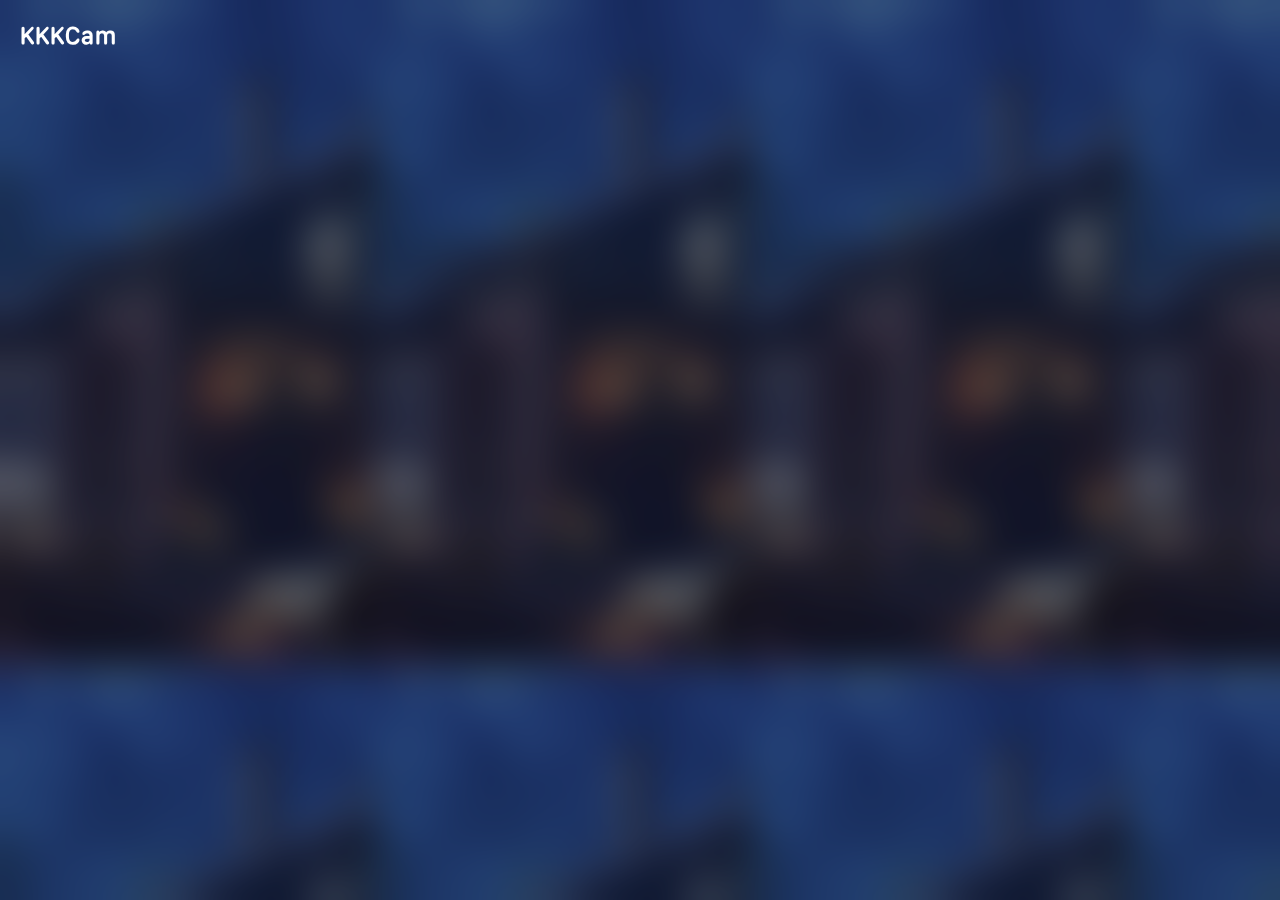
==== mobile-app-android/app/src/main/assets/index.html @ 5815938b "@kkk_ennrl" ====
<!DOCTYPE html>
<html>
<head>
	<meta charset="utf-8">
	<meta name="viewport" content="width=device-width; initial-scale=1.0; maximum-scale=1.0; user-scalable=0;">
	<title>KKKCam App</title>
	<link rel="stylesheet" type="text/css" href="elements/styles/new-style.css">
	<link rel="stylesheet" type="text/css" href="elements/styles/animation.css">
	<meta http-equiv='cache-control' content='no-cache'>
	<meta http-equiv='expires' content='0'>
	<meta http-equiv='pragma' content='no-cache'>
	<script type="text/javascript">
		let app = {}
		app.fs = window.localStorage;
		try {
			if (typeof app.fs.cams == "undefined") {
				app.fs.cams = '[]'
			}
		} catch {

			app.fs.cams = '[]'

		}


		let buttonEnabled = {
			"btnConnectedWifi":true
		}

	</script>
</head>
<body>

	<div class="app-info screen-popup">
		<div class="title">Информация</div>

		<div class="close apple-symbol" onclick="

			dqs('.screen.app-home').onclick = null

			screen_animation_up_close(dqs('.app-home.screen'), dqs('.app-info.screen-popup'))

		">􀅾</div>

		<div class="message">
			version: 1.0 | build 439
			<br><br>
			Данное приложение было разработано для проекта KrendelCam.<br>
			Здесь реализовано простое подключение и настройка камеры.
			<br><br>
			Разработчик приложения и проекта: Самцов Никита (kkk_ennrl)<br>
			Руководитель проекта: Бакштай Оксана Павловна<br><br>
			Страница проекта:<br> <a href="#" onclick='document.location.href = "https://kkk-ennrl.ml/krendel_cam"'>https://kkk-ennrl.ml/krendel_cam</a>
		</div>

	</div>

	<div class="app-home screen">
		
		<div class="title" onclick="

		screen_animation_up(dqs('.app-info.screen-popup'), dqs('.app-home.screen'))

		setTimeout(function(){

			app.screens.home.onclick = function(){

				app.screens.home.onclick = null

				screen_animation_up_close(dqs('.app-home.screen'), dqs('.app-info.screen-popup'))

			}

		}, 350)

		">KKKCam</div>

		
		<div app-type='standalone'>
			
			<div class="not-devices" style="display: none;">
				<span class="nd-title">Привет!<img src="elements/emoji/hi.png" width="24"></span>
				<span class="nd-message">У вас нет добавленных устройств...<br>Не хотите добавить?</span>
				<span class="apple-symbol nd-add sf-button">􀁌</span>
			</div>


		</div>

	<div class="camera_view">

		<div class="close apple-symbol">􀅾</div>

	</div>



	</div>

	<div class="screen-popup app-add-device">
		
		<div class='mini-screen-1'>
			
			<div class="title">Добавить устройство</div>

			<div class="message">Для начала подключитесь к доступной точке доступа Wifi под названием "KKKCam Setup"<br>Далее нажмите на кнопку продолжить и дождитесь ответа камеры</div>

			<div class="button-bottom" onclick="

				let n = new XMLHttpRequest;
				n.timeout = 5e3;
				n.open('GET', 'http://192.168.4.1/scan', true);
				n.onload = function() {

					mini_screen_redirect(dqs('.screen-popup.app-add-device .mini-screen-1'), dqs('.screen-popup.app-add-device .mini-screen-2'));

					let db = JSON.parse(n.response).networks

					let html = ''

					for (var i = 0; i < db.length; i++) {
						html += '<div class=\'network\'><div class=\'icon signal-100\'></div><div class=\'name\'>' + db[i].name + '</div>'
						html += '<div class=\'locked\'></div><div class=\'connect\' onclick=\'connect_to_wifi(' + JSON.stringify(db[i]) +')\'><span class=\'apple-symbol\'>􀅼</span></div></div>'
					}
					dqs('.mini-screen-2 .wifi-networks').innerHTML = html

				}
				n.onerror = function(){

				}
				n.send()
				


			">Продолжить <span class="apple-symbol">􀄫</span></div>
	

		</div>

		<div class="mini-screen-2">
			
			<div class="title">Подключение к сети</div>

			<div class="message">Выберите wifi сеть для подключения к ней</div>

			<div class="wifi-networks">
				
				<div class="network">
					<div class="icon signal-100"><span class="apple-symbol">􀙇</span></div>
					<div class="name">Wifi1</div>
					<div class="locked"></div>
					<div class="connect"><span class="apple-symbol">􀅼</span></div>
				</div>

				<div class="network">
					<div class="icon signal-100"><span class="apple-symbol">􀙇</span></div>
					<div class="name">Wifi1</div>
					<div class="locked"></div>
					<div class="connect"><span class="apple-symbol">􀅼</span></div>
				</div>

				<div class="network">
					<div class="icon signal-100"><span class="apple-symbol">􀙇</span></div>
					<div class="name">Wifi1</div>
					<div class="locked"></div>
					<div class="connect"><span class="apple-symbol">􀅼</span></div>
				</div>

			</div>


		</div>

		<div class="mini-screen-3">
			
			<div class="title">Подключение к {wifi_name}</div>

			<div class="message">Введите пароль от wifi сети</div>

			<input type="password" class="password-in" placeholder="Введите пароль от сети">
			
			<div class="button-bottom" onclick="

			let l = new XMLHttpRequest;
			l.timeout = 5e3;
			l.open('GET', 'http://192.168.4.1/connect?net={wifi_name_full}&pass=' + dqs('.mini-screen-3 .password-in').value, true);
			l.onload = function(){

				console.log(l.response)

				dqs('.mini-screen-4').innerHTML = dqs('.mini-screen-4').innerHTML.replaceAll('{ip}', JSON.parse(l.response).ip)

				mini_screen_redirect(dqs('.screen-popup.app-add-device .mini-screen-3'), dqs('.screen-popup.app-add-device .mini-screen-4'));

			}
			l.send()

			">Подключить <span class="apple-symbol">􀄫</span></div>

		</div>

		<div class="mini-screen-4">
			
			<div class="title">Почти готово!</div>

			<div class="message">Данные на камеру отправлены!<br>Теперь подключитесь к сети к которой подключили камеру и мы закончим настройку устройства!
			<br><br>
			Обратите внимание: если камера не может подключиться к сети в течении 30 секунд, то она сбрасывает настройку и включается заново!
			</div>
			<div class="button-bottom" onclick="

			if (buttonEnabled.btnConnectedWifi) {

				let n = new XMLHttpRequest;
				n.timeout = 5e3;
				n.open('GET', 'http://{ip}/temp', true)
				n.onload = function(){
					
					let camera = {}
					camera.ip = '{ip}'
					camera.wifi = '{wifi_name_full}'
					let dt = JSON.parse(app.fs.cams)
					dt.push(camera)
					app.fs.cams = JSON.stringify(dt)

					app.screens.home.click()

					refresh_home()

					buttonEnabled.btnConnectedWifi = true
					dqs('.mini-screen-4 .button-bottom').classList = 'button-bottom'

				}
				n.onerror = function() {
					buttonEnabled.btnConnectedWifi = true
					dqs('.mini-screen-4 .button-bottom').classList = 'button-bottom'
				}
				n.send()

				buttonEnabled.btnConnectedWifi = false

				dqs('.mini-screen-4 .button-bottom').classList = 'button-bottom disabled'

			}

			

			">Подключен <span class="apple-symbol">􀄫</span></div>

		</div>


	</div>

	

	<script type="text/javascript" src="elements/scripts/preload.js"></script>
	<script type="text/javascript" src="elements/scripts/dqs.js"></script>

</body>
</html>
---- mobile-app-android/app/src/main/assets/elements/styles/new-style.css ----
@font-face {
	font-family: "aapl";
	src: url(../fonts/SF-Compact-Rounded-Regular.otf);
}
html, body {
  overflow-x: hidden;
  overflow-y: hidden;
}


/* Экраны и настройка цветов  */
body {

	--screen-default-background: url(../images/house.jpg);
	--screen-preload-background: rgba(28, 28, 30, 1);
	--bar-size: 20px;
	--accent: #96c8ff;
	--accent-darked: #5096c8;
	--nav-size: 12px;

}
.screen {
	position: fixed;
	top: 0px;
	left: 0px;
	width: 100vw;
	height: 100vh;
}

.app-home {
	display: block;
	background: var(--screen-default-background);
}
.app-home:before {
	content: "";
	top: 0px;
	position: absolute	;
	left: 0px;
	width: 100%;
	height: 100%;
	backdrop-filter: blur(20px) brightness(0.5);
}
.app-home .title {
	position: absolute;
	top: var(--bar-size);
	left: 20px;
	font-family: "aapl";
	font-weight: 900;
	letter-spacing: 1px;
	font-size:  25px;
	color: white;
}
.app-home *[app-type='standalone'] .not-devices {
	position: absolute;
	top: 50%;
	transform: translateY(-50%);
	left: 20px;
	color: white;
	right: 20px;
	text-align: center;
	width: calc(100% - 40px);
}
.app-home *[app-type='standalone'] .not-devices * {
	display: block;
}
.app-home *[app-type='standalone'] .not-devices img {
	display: inline-block;
}

.app-home *[app-type='standalone'] .not-devices .nd-title {
	font-size: 28px;
	text-align: center;
	width: 100%;
	position: relative;
	font-family: "aapl";
}
.app-home *[app-type='standalone'] .not-devices .nd-add {
	font-size: 34px;
	margin-top: 10px;
	font-family: "aapl";
	color: white !important;
}
.app-home *[app-type='standalone'] .not-devices .nd-message {
	font-size: 20px;
	margin-top: 10px;
	font-family: "aapl";
}
.app-home.screen *[app-type='standalone'] .add-device {
	position: absolute;
	width: 40px;
	height: 40px;
	line-height: 40px;
	right: 20px;
	top: var(--bar-size);
	font-size: 30px;
	font-family: aapl;
	font-weight: 900;
	color: white;
}

/* Screen Popup and Settings */
.screen-popup {
	position: absolute;
	width: 100vw;
	height: calc(100vh - 100px);
	border-top-left-radius: 20px;
	border-top-right-radius: 20px;
	left: 0px;
	bottom: 0px;
	color: white !important;
	background: rgba(10, 10, 12, 1);
	box-shadow: 0 0 30px rgba(255, 255, 255, 0.25);
}
@media screen and (min-height: 700px) {
	.screen-popup {
		height: 500px;
	}
}
.app-add-device {
	display: none;
}	
.app-add-device .mini-screen-2 {
	display: none;
}
.app-add-device .mini-screen-3 {
	display: none;
}
.app-add-device .mini-screen-4 {
	display: none;
}
.app-info {
	display:  none;
}
.screen-popup .title {
	position: absolute;
	top: 20px;
	left: 20px;
	font-family: "aapl";
	font-weight: 900;
	letter-spacing: 0.5px;
	font-size: 25px;
	line-height: 30px;
	color: white;
}
.screen-popup .message {
	position: absolute;
	top: 60px;
	left: 20px;
	right: 20px;
	font-family: aapl;
	font-weight: 500;
	letter-spacing: 0.3px;
	font-size: 18px;
	color: white;
}
a {
	color: var(--accent);
}

* {
	user-select: none;
}
.app-info .close {
	position: absolute;
	right: 20px;
	top: 20px;
	color: white;
	font-weight: 900;
	font-size: 25px;
	line-height: 30px;
	width: 40px;
	font-family: aapl;
	text-align: center;
}
.camera_view .close {
	position: absolute;
	right: 20px;
	top: var(--bar-size);
	color: white;
	font-weight: 900;
	font-size: 30px;
	line-height: 40px;
	width: 40px;
	text-align: center;
	font-family: aapl;
}
.camera_view {
	position: absolute;
	top: 0px;
	bottom: 0px;
	left: 0px;
	width: 100vw;
	height: 100vh;
	background: black;
	display: none;
}

.button-bottom {
	position: absolute;
	border-radius: 10px;
	bottom: calc(15px + var(--nav-size));
	left: 20px;
	right: 20px;
	background-color: var(--accent);
	text-align: center;
	padding-bottom: 15px;
	padding-top: 15px;
	color: rgb(28, 28, 28);
	font-family: aapl;
	font-weight: 700;
	font-size: 18px;
	letter-spacing: 0.6px;

}
.button-bottom.disabled {
	filter: brightness(0.4);
}

.button-bottom:active {
	background-color: var(--accent-darked);
}

.app-add-device .mini-screen-2 .wifi-networks {
	position: absolute;
	top: 100px;
	left: 20px;
	bottom: calc(15px + var(--nav-size));
	right: 20px;
	background: rgba(255, 255, 255, 0.05);
	border-radius: 10px;
}
.app-add-device .mini-screen-2 .wifi-networks .network {
	width: calc(100% - 20px - 55px);
	margin-left: 10px;
	margin-right: 10px;
	user-select: none;
	background: rgba(0, 0, 0, 0.05);
	margin-top: 10px;
	padding: 5px;
	border-radius: 9px;
	padding-left: 50px;
	height: 40px;
}
.app-add-device .mini-screen-2 .wifi-networks .network .icon {
	width: 40px;
	height: 40px;
	background: rgba(255, 255, 255, 0.05);
	display: inline-block;
	position: absolute;
	border-radius: 	8px;
	transform: translateX(-45px);
	font-family: aapl;
  	text-align: center;
  	font-size: 26px;
  	line-height: 40px;
}
.app-add-device .mini-screen-2 .wifi-networks .network * {
	display: inline-block;
	line-height: 40px;
}
.app-add-device .mini-screen-2 .wifi-networks .network .connect {
	position: absolute;
  	right: 15px;
 	background: var(--accent);
  	width: 40px;
  	color: rgb(28, 28, 28);
  	height: 40px;
  	font-family: aapl;
  	line-height: 40px;
  	font-weight: 900;
  	text-align: center;
  	border-radius: 101px;
}
.app-add-device .mini-screen-2 .wifi-networks .network .name {
	font-family: "aapl";
	font-weight: 600;
	letter-spacing: 1px;
}
.app-add-device .mini-screen-2 .apple-symbol {
	transform: translateY(2px);
}

.app-add-device .mini-screen-3 .password-in {
	position: absolute;
	top: 100px;
	left: 20px;
	width: calc(100% - 20px - 20px - 20px);
	height: 40px;
	line-height: 40px;
	font-size: 18px;
	font-family: aapl;
	padding: 5px;
	letter-spacing: 0.5px;
	background: rgba(255, 255, 255, 0.05);
	border-radius: 10px;
	border: 0px;
	color: white;
	outline: none;
	padding-left: 10px;
	padding-right: 10px;
}
.app-home *[app-type='standalone'] .devices {
	position: absolute;
	top: calc(80px + var(--bar-size) / 2);
	left: 20px;
	right: 20px;
	bottom: calc(20px + var(--nav-size))
}
.app-home .devices .device .not-connection-image {
	position: absolute;
    font-family: aapl;
    font-size: 40px;
    top: 5px;
    left: 7px;
    color: var(--accent);
    line-height: calc((50vw - 20px - 5px) / 4*3);
    width: calc(100% / 2 - 20px);
} 
.app-home .devices .device .not-connection-text {
	font-family: aapl;
    font-size: 16px;
    top: 5px;
    left: 7px;
    color: var(--accent);
    line-height: calc((50vw - 20px - 5px) / 4*3);
    width: calc(100% / 2 - 20px);
    position: absolute;
    transform: translateY(35px);
}
.app-home .devices .device .not-connection-text1 {
	font-family: aapl;
    font-size: 12px;
    top: 5px;
    left: 7px;
    color: var(--accent);
    line-height: calc((50vw - 20px - 5px) / 4*3);
    width: calc(100% / 2 - 20px);
    position: absolute;
    transform: translateY(50px);
}
.app-home .devices .device {
	width: calc(50vw - 20px - 5px - 10px - 5px);
	margin-right: 5px;
	padding: 5px;
	display: inline-block;
	text-align: center;
	font-family: aapl;
	font-size: 16px;
	margin-left: 2px;
	margin-bottom: 5px;
	color: white;
	border-radius: 4px;
	background: rgba(0, 0, 0, 0.5);
}
.app-home .devices .device img {
	width: calc(100%);
  height: calc((50vw - 20px - 5px) / 4*3);
  border-radius: 4px;
  transform: rotate(180deg) scaleX(-1);
}
---- mobile-app-android/app/src/main/assets/elements/styles/animation.css ----
@keyframes kk_anim_loader {
	0% {
		transform: rotate(0deg);
	}
	100% {
		transform:  rotate(360deg);
	}
}



*[animation-type="loader"] {
	animation-name: kk_anim_loader;
	animation-duration: 1s;
	animation-iteration-count: infinite;
	animation-timing-function: linear;
}


@keyframes kk_anim_openScreen {
	0% {
		transform: translateX(100vw);
	}
	100% {
		transform: translateX(0px);
	}
}
@keyframes kk_anim_openScreenUP {
	0% {
		transform: translateY(100vh);
	}
	100% {
		transform: translateY(0px);
	}
}
@keyframes kk_anim_closeScreenUP {
	100% {
		transform: translateY(100vh);
	}
	0% {
		transform: translateY(0px);
	}
}
@keyframes kk_anim_blacked {
	0% {
		filter: brightness(1.0);
	}
	100% {
		filter: brightness(0.2);
	}
}
@keyframes kk_anim_unblacked {
	100% {
		filter: brightness(1.0);
	}
	0% {
		filter: brightness(0.2);
	}
}

@keyframes home_fade {
	0% {
		opacity: 0;
	}
	100% {
		opacity: 1;
	}
}


@keyframes hello_animation {
	0% {
		transform: scale(1.0);
	}
	10% {

		transform: translateY(7px) translateX(2px);
	}
	100% {
		transform: scale(150) translateY(7px) translateX(2px);

	}
}
@keyframes fade_out {
	0% {
		opacity: 1;
	}
	100% {
		opacity: 0;
	}
}
@keyframes scale {
	0% {
		transform: scale(0);
	}
	100% {
		transform: scale(1);
	}
}
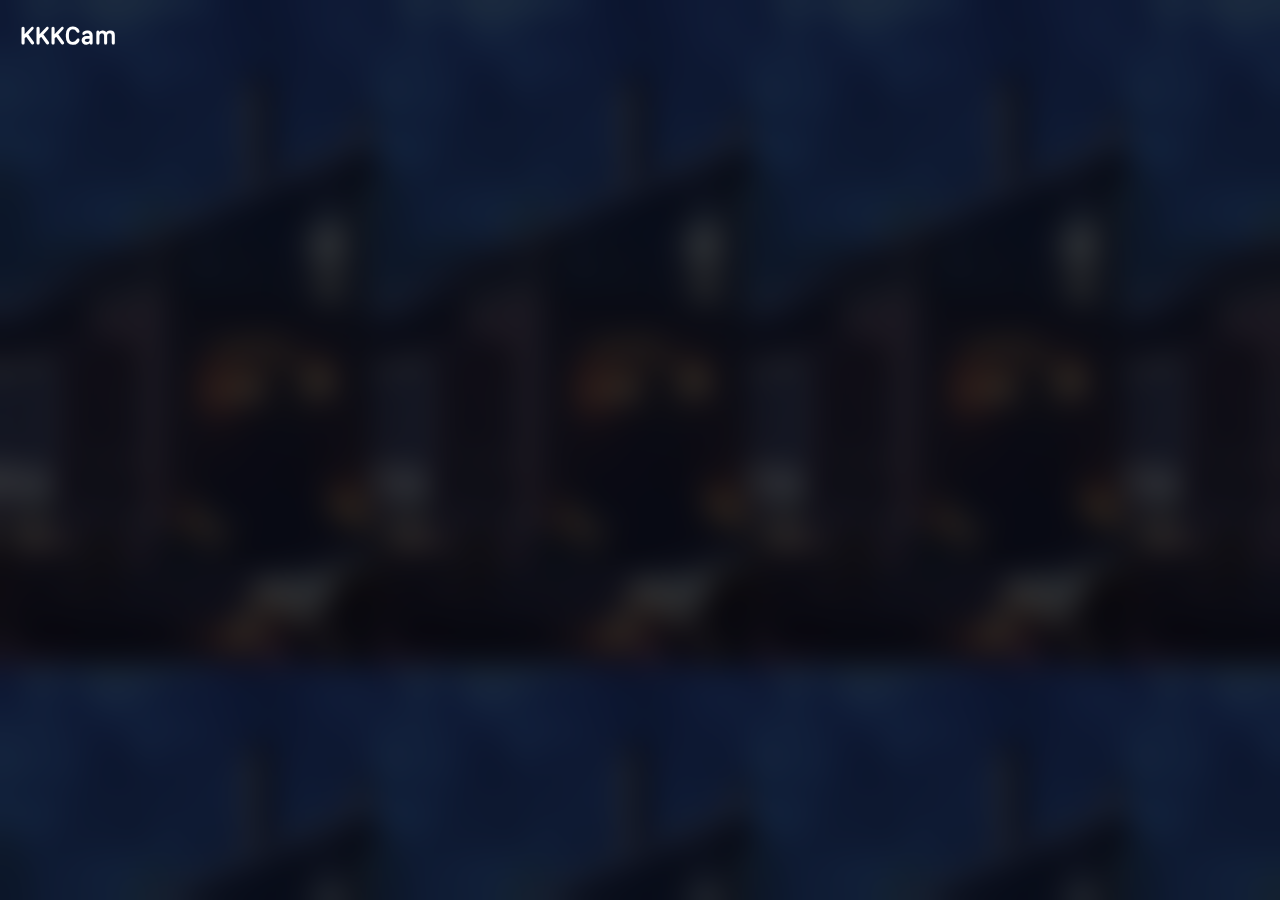
==== commit 9dbd63eb: "@kkk_ennrl" ====
--- a/mobile-app-android/app/src/main/assets/index.html
+++ b/mobile-app-android/app/src/main/assets/index.html
@@ -9,6 +9,108 @@
 	<meta http-equiv='cache-control' content='no-cache'>
 	<meta http-equiv='expires' content='0'>
 	<meta http-equiv='pragma' content='no-cache'>
+
+	<link rel="preload" href="/elements/device_animation/0001.png" as="image">
+	<link rel="preload" href="/elements/device_animation/0002.png" as="image">
+	<link rel="preload" href="/elements/device_animation/0003.png" as="image">
+	<link rel="preload" href="/elements/device_animation/0004.png" as="image">
+	<link rel="preload" href="/elements/device_animation/0005.png" as="image">
+	<link rel="preload" href="/elements/device_animation/0006.png" as="image">
+	<link rel="preload" href="/elements/device_animation/0007.png" as="image">
+	<link rel="preload" href="/elements/device_animation/0008.png" as="image">
+	<link rel="preload" href="/elements/device_animation/0009.png" as="image">
+	<link rel="preload" href="/elements/device_animation/0010.png" as="image">
+	<link rel="preload" href="/elements/device_animation/0011.png" as="image">
+	<link rel="preload" href="/elements/device_animation/0012.png" as="image">
+	<link rel="preload" href="/elements/device_animation/0013.png" as="image">
+	<link rel="preload" href="/elements/device_animation/0014.png" as="image">
+	<link rel="preload" href="/elements/device_animation/0015.png" as="image">
+	<link rel="preload" href="/elements/device_animation/0016.png" as="image">
+	<link rel="preload" href="/elements/device_animation/0017.png" as="image">
+	<link rel="preload" href="/elements/device_animation/0018.png" as="image">
+	<link rel="preload" href="/elements/device_animation/0019.png" as="image">
+	<link rel="preload" href="/elements/device_animation/0020.png" as="image">
+	<link rel="preload" href="/elements/device_animation/0021.png" as="image">
+	<link rel="preload" href="/elements/device_animation/0022.png" as="image">
+	<link rel="preload" href="/elements/device_animation/0023.png" as="image">
+	<link rel="preload" href="/elements/device_animation/0024.png" as="image">
+	<link rel="preload" href="/elements/device_animation/0025.png" as="image">
+	<link rel="preload" href="/elements/device_animation/0026.png" as="image">
+	<link rel="preload" href="/elements/device_animation/0027.png" as="image">
+	<link rel="preload" href="/elements/device_animation/0028.png" as="image">
+	<link rel="preload" href="/elements/device_animation/0029.png" as="image">
+	<link rel="preload" href="/elements/device_animation/0030.png" as="image">
+	<link rel="preload" href="/elements/device_animation/0031.png" as="image">
+	<link rel="preload" href="/elements/device_animation/0032.png" as="image">
+	<link rel="preload" href="/elements/device_animation/0033.png" as="image">
+	<link rel="preload" href="/elements/device_animation/0034.png" as="image">
+	<link rel="preload" href="/elements/device_animation/0035.png" as="image">
+	<link rel="preload" href="/elements/device_animation/0036.png" as="image">
+	<link rel="preload" href="/elements/device_animation/0037.png" as="image">
+	<link rel="preload" href="/elements/device_animation/0038.png" as="image">
+	<link rel="preload" href="/elements/device_animation/0039.png" as="image">
+	<link rel="preload" href="/elements/device_animation/0040.png" as="image">
+	<link rel="preload" href="/elements/device_animation/0041.png" as="image">
+	<link rel="preload" href="/elements/device_animation/0042.png" as="image">
+	<link rel="preload" href="/elements/device_animation/0043.png" as="image">
+	<link rel="preload" href="/elements/device_animation/0044.png" as="image">
+	<link rel="preload" href="/elements/device_animation/0045.png" as="image">
+	<link rel="preload" href="/elements/device_animation/0046.png" as="image">
+	<link rel="preload" href="/elements/device_animation/0047.png" as="image">
+	<link rel="preload" href="/elements/device_animation/0048.png" as="image">
+	<link rel="preload" href="/elements/device_animation/0049.png" as="image">
+	<link rel="preload" href="/elements/device_animation/0050.png" as="image">
+	<link rel="preload" href="/elements/device_animation/0051.png" as="image">
+	<link rel="preload" href="/elements/device_animation/0052.png" as="image">
+	<link rel="preload" href="/elements/device_animation/0053.png" as="image">
+	<link rel="preload" href="/elements/device_animation/0054.png" as="image">
+	<link rel="preload" href="/elements/device_animation/0055.png" as="image">
+	<link rel="preload" href="/elements/device_animation/0056.png" as="image">
+	<link rel="preload" href="/elements/device_animation/0057.png" as="image">
+	<link rel="preload" href="/elements/device_animation/0058.png" as="image">
+	<link rel="preload" href="/elements/device_animation/0059.png" as="image">
+	<link rel="preload" href="/elements/device_animation/0060.png" as="image">
+	<link rel="preload" href="/elements/device_animation/0061.png" as="image">
+	<link rel="preload" href="/elements/device_animation/0062.png" as="image">
+	<link rel="preload" href="/elements/device_animation/0063.png" as="image">
+	<link rel="preload" href="/elements/device_animation/0064.png" as="image">
+	<link rel="preload" href="/elements/device_animation/0065.png" as="image">
+	<link rel="preload" href="/elements/device_animation/0066.png" as="image">
+	<link rel="preload" href="/elements/device_animation/0067.png" as="image">
+	<link rel="preload" href="/elements/device_animation/0068.png" as="image">
+	<link rel="preload" href="/elements/device_animation/0069.png" as="image">
+	<link rel="preload" href="/elements/device_animation/0070.png" as="image">
+	<link rel="preload" href="/elements/device_animation/0071.png" as="image">
+	<link rel="preload" href="/elements/device_animation/0072.png" as="image">
+	<link rel="preload" href="/elements/device_animation/0073.png" as="image">
+	<link rel="preload" href="/elements/device_animation/0074.png" as="image">
+	<link rel="preload" href="/elements/device_animation/0075.png" as="image">
+	<link rel="preload" href="/elements/device_animation/0076.png" as="image">
+	<link rel="preload" href="/elements/device_animation/0077.png" as="image">
+	<link rel="preload" href="/elements/device_animation/0078.png" as="image">
+	<link rel="preload" href="/elements/device_animation/0079.png" as="image">
+	<link rel="preload" href="/elements/device_animation/0080.png" as="image">
+	<link rel="preload" href="/elements/device_animation/0081.png" as="image">
+	<link rel="preload" href="/elements/device_animation/0082.png" as="image">
+	<link rel="preload" href="/elements/device_animation/0083.png" as="image">
+	<link rel="preload" href="/elements/device_animation/0084.png" as="image">
+	<link rel="preload" href="/elements/device_animation/0085.png" as="image">
+	<link rel="preload" href="/elements/device_animation/0086.png" as="image">
+	<link rel="preload" href="/elements/device_animation/0087.png" as="image">
+	<link rel="preload" href="/elements/device_animation/0088.png" as="image">
+	<link rel="preload" href="/elements/device_animation/0089.png" as="image">
+	<link rel="preload" href="/elements/device_animation/0090.png" as="image">
+	<link rel="preload" href="/elements/device_animation/0091.png" as="image">
+	<link rel="preload" href="/elements/device_animation/0092.png" as="image">
+	<link rel="preload" href="/elements/device_animation/0093.png" as="image">
+	<link rel="preload" href="/elements/device_animation/0094.png" as="image">
+	<link rel="preload" href="/elements/device_animation/0095.png" as="image">
+	<link rel="preload" href="/elements/device_animation/0096.png" as="image">
+	<link rel="preload" href="/elements/device_animation/0097.png" as="image">
+	<link rel="preload" href="/elements/device_animation/0098.png" as="image">
+	<link rel="preload" href="/elements/device_animation/0099.png" as="image">
+	<link rel="preload" href="/elements/device_animation/0100.png" as="image">
+
 	<script type="text/javascript">
 		let app = {}
 		app.fs = window.localStorage;
@@ -91,6 +193,8 @@
 
 		<div class="close apple-symbol">􀅾</div>
 
+		<div class="code">00000</div>
+
 	</div>
 
 
@@ -104,6 +208,8 @@
 			<div class="title">Добавить устройство</div>
 
 			<div class="message">Для начала подключитесь к доступной точке доступа Wifi под названием "KKKCam Setup"<br>Далее нажмите на кнопку продолжить и дождитесь ответа камеры</div>
+
+			<div class="camera_animation"></div>
 
 			<div class="button-bottom" onclick="
 
--- a/mobile-app-android/app/src/main/assets/elements/styles/new-style.css
+++ b/mobile-app-android/app/src/main/assets/elements/styles/new-style.css
@@ -38,7 +38,7 @@
 	left: 0px;
 	width: 100%;
 	height: 100%;
-	backdrop-filter: blur(20px) brightness(0.5);
+	backdrop-filter: blur(15px) brightness(0.25);
 }
 .app-home .title {
 	position: absolute;
@@ -210,8 +210,9 @@
 	font-weight: 700;
 	font-size: 18px;
 	letter-spacing: 0.6px;
-
-}
+}
+
+
 .button-bottom.disabled {
 	filter: brightness(0.4);
 }
@@ -357,4 +358,107 @@
   height: calc((50vw - 20px - 5px) / 4*3);
   border-radius: 4px;
   transform: rotate(180deg) scaleX(-1);
+}
+
+
+
+.app-home .camera_view .popup-window
+{
+
+    position: fixed;
+    top:0px;
+    bottom:0px;
+    left:0px;
+    right:0px;
+    width:100%;
+    height:100%;
+    background:rgba(0, 0, 0, 0.2);
+    backdrop-filter: blur(10px);
+    transition: 1s;
+    z-index: 999999999999999999999999;
+
+}
+.app-home .camera_view .popup-window .box {
+    position: absolute;
+    width: calc(100vw - 50px);
+    left:25px;
+    right:25px;
+    background:rgba(255, 255, 255, 1);
+    height: auto;
+    border-radius: 10px;
+    top: 50%;
+    transform: translateY(-50%);
+
+}
+.app-home .camera_view .popup-window .box .btitle {
+
+    position: relative;
+    left: 0px;
+    font-family: "aapl";
+    font-weight: 900;
+    letter-spacing: 1px;
+    font-size:  20px;
+    color: black;
+    text-align: center;
+    width: 100%;
+    margin-top: 10px;
+    margin-bottom: 10px;
+
+}
+.app-home .camera_view .popup-window .box .message {
+
+    position: relative;
+    width: calc(100% - 20px);
+    margin-left: 10px;
+    margin-right: 10px;
+    margin-bottom: 10px;
+    font-family: aapl;
+    font-size: 18px;
+    font-weight: 300;
+    text-align: center;
+
+}
+.app-home .camera_view .popup-window .box .button-okay {
+
+    width: calc((100vw - 50px) / 2 - 2px);
+    text-align: center;
+    display: inline-block;
+    font-size: 22px;
+    background: red;
+    padding-top: 10px;
+    padding-bottom: 10px;
+    border-bottom-left-radius: 10px;
+
+}
+.app-home .camera_view .popup-window .box .button-cancel {
+
+    width: calc((100vw - 50px) / 2 - 2px);
+    text-align: center;
+    display: inline-block;
+    font-size: 22px;
+    background: green;
+    padding-top: 10px;
+    padding-bottom: 10px;
+    border-bottom-right-radius: 10px;
+
+}
+
+.mini-screen-1 .camera_animation {
+    display: block;
+    position: absolute;
+    left: 50%;
+    transform: translateX(-50%);
+}
+.app-home .camera_view .code {
+
+    position: absolute;
+    bottom: var(--bar-size);
+    left:0px;
+    right: 0px;
+    text-align: center;
+    color: var(--accent);
+    font-family: aapl;
+    font-weight: 600;
+    font-size: 20px;
+
 }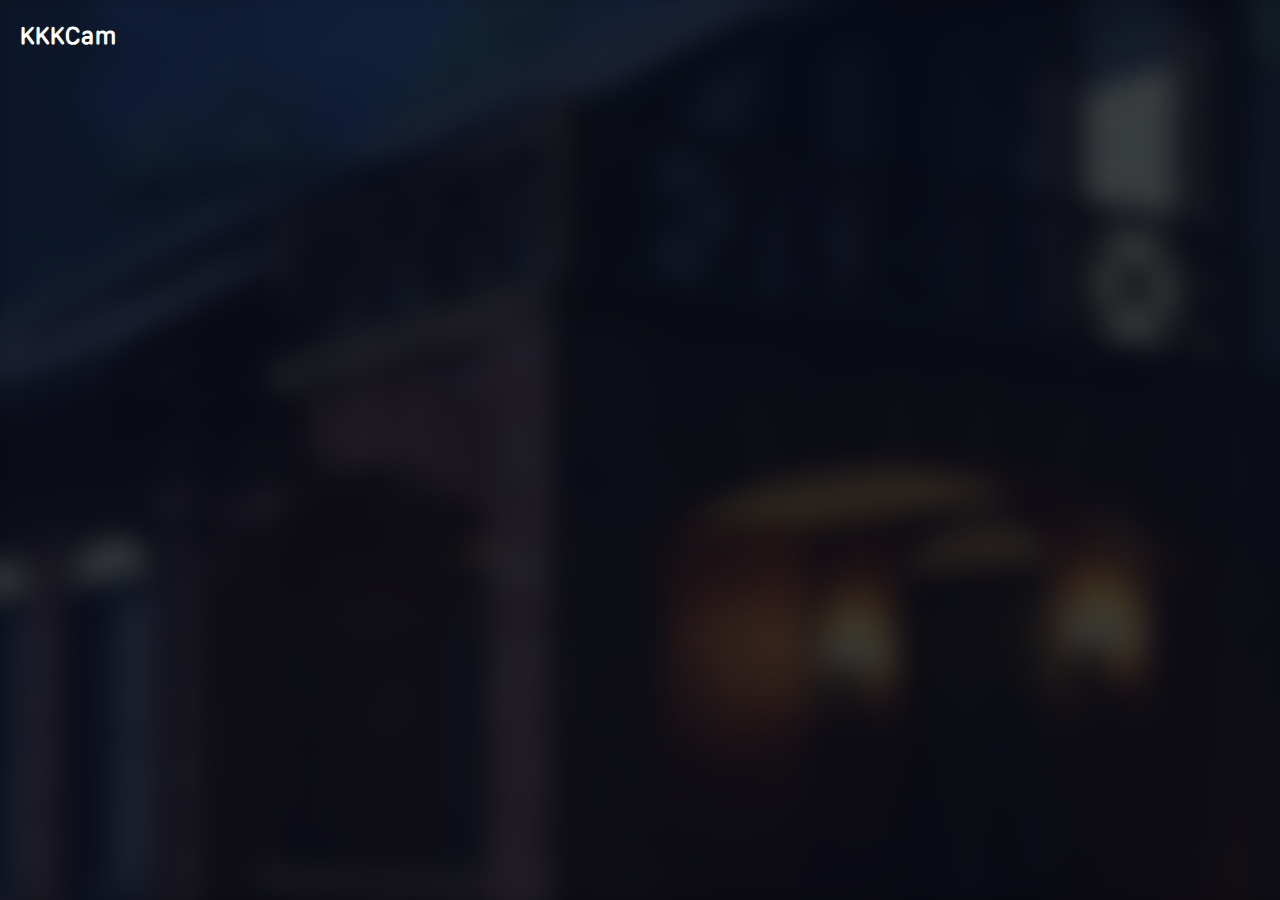
==== commit 9b3d1cc4: "@kkk_ennrl" ====
--- a/mobile-app-android/app/src/main/assets/index.html
+++ b/mobile-app-android/app/src/main/assets/index.html
@@ -10,107 +10,6 @@
 	<meta http-equiv='expires' content='0'>
 	<meta http-equiv='pragma' content='no-cache'>
 
-	<link rel="preload" href="/elements/device_animation/0001.png" as="image">
-	<link rel="preload" href="/elements/device_animation/0002.png" as="image">
-	<link rel="preload" href="/elements/device_animation/0003.png" as="image">
-	<link rel="preload" href="/elements/device_animation/0004.png" as="image">
-	<link rel="preload" href="/elements/device_animation/0005.png" as="image">
-	<link rel="preload" href="/elements/device_animation/0006.png" as="image">
-	<link rel="preload" href="/elements/device_animation/0007.png" as="image">
-	<link rel="preload" href="/elements/device_animation/0008.png" as="image">
-	<link rel="preload" href="/elements/device_animation/0009.png" as="image">
-	<link rel="preload" href="/elements/device_animation/0010.png" as="image">
-	<link rel="preload" href="/elements/device_animation/0011.png" as="image">
-	<link rel="preload" href="/elements/device_animation/0012.png" as="image">
-	<link rel="preload" href="/elements/device_animation/0013.png" as="image">
-	<link rel="preload" href="/elements/device_animation/0014.png" as="image">
-	<link rel="preload" href="/elements/device_animation/0015.png" as="image">
-	<link rel="preload" href="/elements/device_animation/0016.png" as="image">
-	<link rel="preload" href="/elements/device_animation/0017.png" as="image">
-	<link rel="preload" href="/elements/device_animation/0018.png" as="image">
-	<link rel="preload" href="/elements/device_animation/0019.png" as="image">
-	<link rel="preload" href="/elements/device_animation/0020.png" as="image">
-	<link rel="preload" href="/elements/device_animation/0021.png" as="image">
-	<link rel="preload" href="/elements/device_animation/0022.png" as="image">
-	<link rel="preload" href="/elements/device_animation/0023.png" as="image">
-	<link rel="preload" href="/elements/device_animation/0024.png" as="image">
-	<link rel="preload" href="/elements/device_animation/0025.png" as="image">
-	<link rel="preload" href="/elements/device_animation/0026.png" as="image">
-	<link rel="preload" href="/elements/device_animation/0027.png" as="image">
-	<link rel="preload" href="/elements/device_animation/0028.png" as="image">
-	<link rel="preload" href="/elements/device_animation/0029.png" as="image">
-	<link rel="preload" href="/elements/device_animation/0030.png" as="image">
-	<link rel="preload" href="/elements/device_animation/0031.png" as="image">
-	<link rel="preload" href="/elements/device_animation/0032.png" as="image">
-	<link rel="preload" href="/elements/device_animation/0033.png" as="image">
-	<link rel="preload" href="/elements/device_animation/0034.png" as="image">
-	<link rel="preload" href="/elements/device_animation/0035.png" as="image">
-	<link rel="preload" href="/elements/device_animation/0036.png" as="image">
-	<link rel="preload" href="/elements/device_animation/0037.png" as="image">
-	<link rel="preload" href="/elements/device_animation/0038.png" as="image">
-	<link rel="preload" href="/elements/device_animation/0039.png" as="image">
-	<link rel="preload" href="/elements/device_animation/0040.png" as="image">
-	<link rel="preload" href="/elements/device_animation/0041.png" as="image">
-	<link rel="preload" href="/elements/device_animation/0042.png" as="image">
-	<link rel="preload" href="/elements/device_animation/0043.png" as="image">
-	<link rel="preload" href="/elements/device_animation/0044.png" as="image">
-	<link rel="preload" href="/elements/device_animation/0045.png" as="image">
-	<link rel="preload" href="/elements/device_animation/0046.png" as="image">
-	<link rel="preload" href="/elements/device_animation/0047.png" as="image">
-	<link rel="preload" href="/elements/device_animation/0048.png" as="image">
-	<link rel="preload" href="/elements/device_animation/0049.png" as="image">
-	<link rel="preload" href="/elements/device_animation/0050.png" as="image">
-	<link rel="preload" href="/elements/device_animation/0051.png" as="image">
-	<link rel="preload" href="/elements/device_animation/0052.png" as="image">
-	<link rel="preload" href="/elements/device_animation/0053.png" as="image">
-	<link rel="preload" href="/elements/device_animation/0054.png" as="image">
-	<link rel="preload" href="/elements/device_animation/0055.png" as="image">
-	<link rel="preload" href="/elements/device_animation/0056.png" as="image">
-	<link rel="preload" href="/elements/device_animation/0057.png" as="image">
-	<link rel="preload" href="/elements/device_animation/0058.png" as="image">
-	<link rel="preload" href="/elements/device_animation/0059.png" as="image">
-	<link rel="preload" href="/elements/device_animation/0060.png" as="image">
-	<link rel="preload" href="/elements/device_animation/0061.png" as="image">
-	<link rel="preload" href="/elements/device_animation/0062.png" as="image">
-	<link rel="preload" href="/elements/device_animation/0063.png" as="image">
-	<link rel="preload" href="/elements/device_animation/0064.png" as="image">
-	<link rel="preload" href="/elements/device_animation/0065.png" as="image">
-	<link rel="preload" href="/elements/device_animation/0066.png" as="image">
-	<link rel="preload" href="/elements/device_animation/0067.png" as="image">
-	<link rel="preload" href="/elements/device_animation/0068.png" as="image">
-	<link rel="preload" href="/elements/device_animation/0069.png" as="image">
-	<link rel="preload" href="/elements/device_animation/0070.png" as="image">
-	<link rel="preload" href="/elements/device_animation/0071.png" as="image">
-	<link rel="preload" href="/elements/device_animation/0072.png" as="image">
-	<link rel="preload" href="/elements/device_animation/0073.png" as="image">
-	<link rel="preload" href="/elements/device_animation/0074.png" as="image">
-	<link rel="preload" href="/elements/device_animation/0075.png" as="image">
-	<link rel="preload" href="/elements/device_animation/0076.png" as="image">
-	<link rel="preload" href="/elements/device_animation/0077.png" as="image">
-	<link rel="preload" href="/elements/device_animation/0078.png" as="image">
-	<link rel="preload" href="/elements/device_animation/0079.png" as="image">
-	<link rel="preload" href="/elements/device_animation/0080.png" as="image">
-	<link rel="preload" href="/elements/device_animation/0081.png" as="image">
-	<link rel="preload" href="/elements/device_animation/0082.png" as="image">
-	<link rel="preload" href="/elements/device_animation/0083.png" as="image">
-	<link rel="preload" href="/elements/device_animation/0084.png" as="image">
-	<link rel="preload" href="/elements/device_animation/0085.png" as="image">
-	<link rel="preload" href="/elements/device_animation/0086.png" as="image">
-	<link rel="preload" href="/elements/device_animation/0087.png" as="image">
-	<link rel="preload" href="/elements/device_animation/0088.png" as="image">
-	<link rel="preload" href="/elements/device_animation/0089.png" as="image">
-	<link rel="preload" href="/elements/device_animation/0090.png" as="image">
-	<link rel="preload" href="/elements/device_animation/0091.png" as="image">
-	<link rel="preload" href="/elements/device_animation/0092.png" as="image">
-	<link rel="preload" href="/elements/device_animation/0093.png" as="image">
-	<link rel="preload" href="/elements/device_animation/0094.png" as="image">
-	<link rel="preload" href="/elements/device_animation/0095.png" as="image">
-	<link rel="preload" href="/elements/device_animation/0096.png" as="image">
-	<link rel="preload" href="/elements/device_animation/0097.png" as="image">
-	<link rel="preload" href="/elements/device_animation/0098.png" as="image">
-	<link rel="preload" href="/elements/device_animation/0099.png" as="image">
-	<link rel="preload" href="/elements/device_animation/0100.png" as="image">
-
 	<script type="text/javascript">
 		let app = {}
 		app.fs = window.localStorage;
@@ -158,7 +57,9 @@
 	</div>
 
 	<div class="app-home screen">
-		
+
+		<div class="background"></div>
+
 		<div class="title" onclick="
 
 		screen_animation_up(dqs('.app-info.screen-popup'), dqs('.app-home.screen'))
@@ -359,7 +260,7 @@
 	</div>
 
 	
-
+	<script type="text/javascript" src="elements/animation.js"></script>
 	<script type="text/javascript" src="elements/scripts/preload.js"></script>
 	<script type="text/javascript" src="elements/scripts/dqs.js"></script>
 
--- a/mobile-app-android/app/src/main/assets/elements/styles/new-style.css
+++ b/mobile-app-android/app/src/main/assets/elements/styles/new-style.css
@@ -28,18 +28,21 @@
 }
 
 .app-home {
-	display: block;
-	background: var(--screen-default-background);
-}
-.app-home:before {
-	content: "";
-	top: 0px;
-	position: absolute	;
-	left: 0px;
-	width: 100%;
-	height: 100%;
-	backdrop-filter: blur(15px) brightness(0.25);
-}
+    background: black;
+}
+
+.app-home .background {
+    position: absolute;
+    top:-20px;
+    left:-20px;
+    right:-20px;
+    background: var(--screen-default-background);
+    background-size: cover;
+    background-position: center center;
+    bottom: -20px;
+    filter: blur(15px) brightness(0.25);
+}
+
 .app-home .title {
 	position: absolute;
 	top: var(--bar-size);
